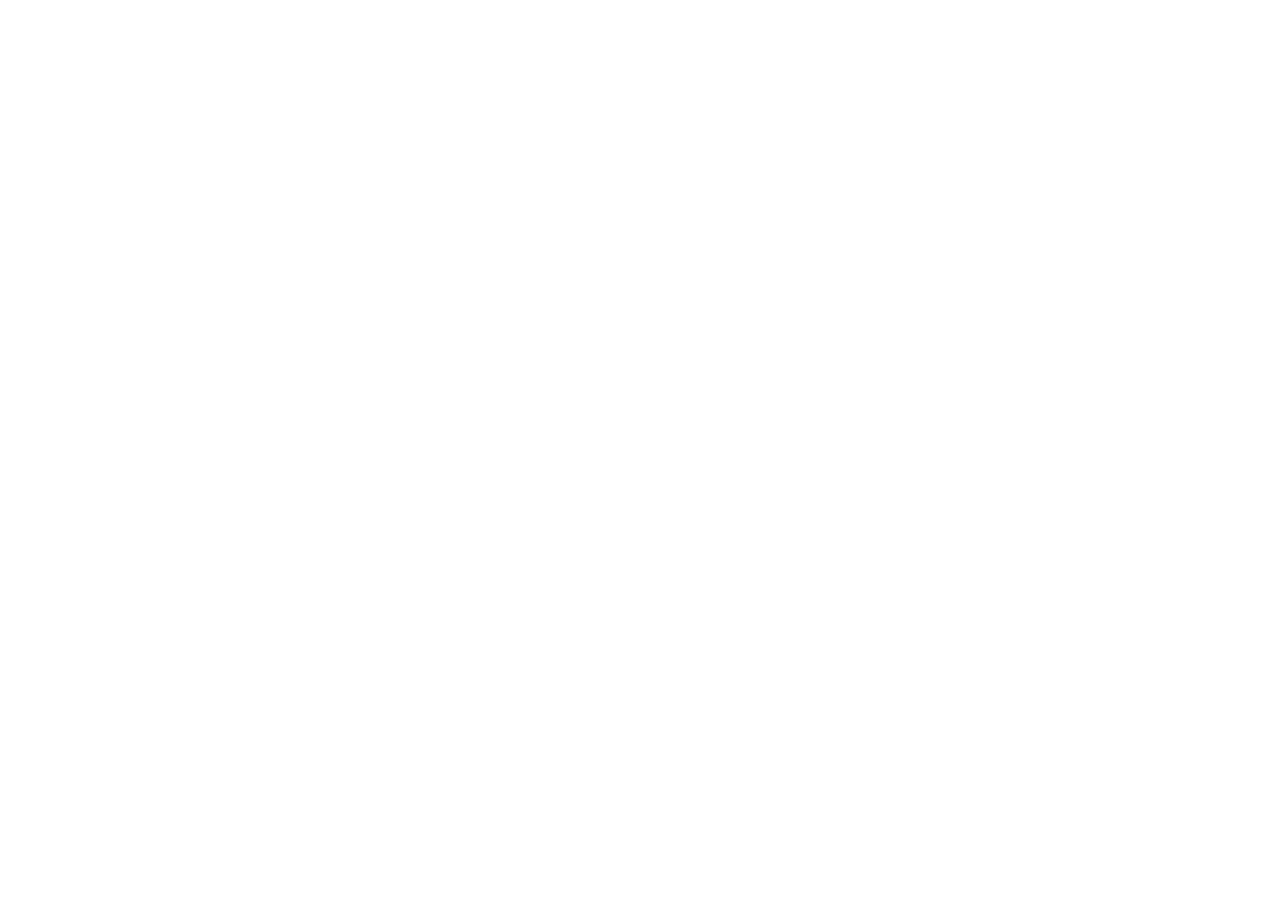
==== index.html @ 9188ea3d "code init" ====
<!DOCTYPE html>
<html>
  <head>
    <meta name="viewport" content="width=device-width, initial-scale=1">
    <link rel="stylesheet" href="/style/style.css">
    <link rel="stylesheet" href="https://cdn.rawgit.com/twbs/bootstrap/48938155eb24b4ccdde09426066869504c6dab3c/dist/css/bootstrap.min.css">
    <script src="https://maps.googleapis.com/maps/api/js"></script>
  </head>
  <body>
    <div class="container"></div>
  </body>
  <script src="/bundle.js"></script>
</html>
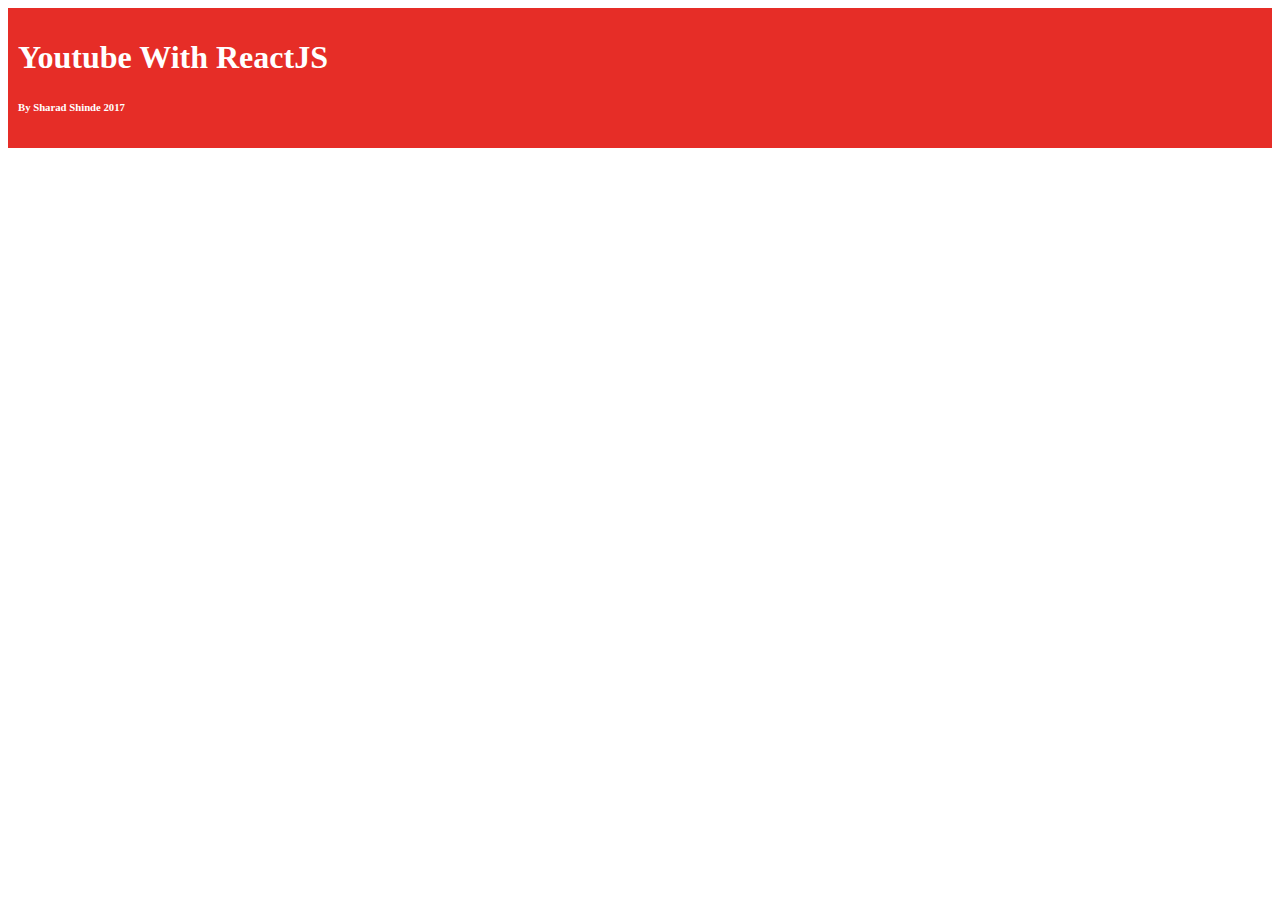
==== commit 15c323ec: "styles modification" ====
--- a/index.html
+++ b/index.html
@@ -1,13 +1,24 @@
 <!DOCTYPE html>
-<html>
-  <head>
-    <meta name="viewport" content="width=device-width, initial-scale=1">
+<html lang="en">
+
+<head>
+    <meta charset="utf-8">
+    <meta name="viewport" content="width=device-width, initial-scale=1, shrink-to-fit=no">
+    <title>Youtube With ReactJS</title>
+    <link href="https://maxcdn.bootstrapcdn.com/bootstrap/4.0.0-beta/css/bootstrap.min.css" rel="stylesheet" integrity="sha384-/Y6pD6FV/Vv2HJnA6t+vslU6fwYXjCFtcEpHbNJ0lyAFsXTsjBbfaDjzALeQsN6M" crossorigin="anonymous">
     <link rel="stylesheet" href="/style/style.css">
-    <link rel="stylesheet" href="https://cdn.rawgit.com/twbs/bootstrap/48938155eb24b4ccdde09426066869504c6dab3c/dist/css/bootstrap.min.css">
-    <script src="https://maps.googleapis.com/maps/api/js"></script>
-  </head>
-  <body>
-    <div class="container"></div>
-  </body>
-  <script src="/bundle.js"></script>
-</html>
+</head>
+
+<body>
+    <div class="text-center" style="background: #E62D27; padding:10px; color: #fff;">
+        <h1>Youtube With ReactJS</h1>
+        <h6>By Sharad Shinde 2017</h6>
+    </div>
+    <div class="container-fluid"></div>
+</body>
+<script src="https://code.jquery.com/jquery-3.2.1.slim.min.js" integrity="sha384-KJ3o2DKtIkvYIK3UENzmM7KCkRr/rE9/Qpg6aAZGJwFDMVNA/GpGFF93hXpG5KkN" crossorigin="anonymous"></script>
+<script src="https://cdnjs.cloudflare.com/ajax/libs/popper.js/1.11.0/umd/popper.min.js" integrity="sha384-b/U6ypiBEHpOf/4+1nzFpr53nxSS+GLCkfwBdFNTxtclqqenISfwAzpKaMNFNmj4" crossorigin="anonymous"></script>
+<script src="https://maxcdn.bootstrapcdn.com/bootstrap/4.0.0-beta/js/bootstrap.min.js" integrity="sha384-h0AbiXch4ZDo7tp9hKZ4TsHbi047NrKGLO3SEJAg45jXxnGIfYzk4Si90RDIqNm1" crossorigin="anonymous"></script>
+<script src="/bundle.js"></script>
+
+</html>--- a/style/style.css
+++ b/style/style.css
@@ -0,0 +1,24 @@
+.search-bar {
+    margin: 20px auto;
+}
+
+li {
+    margin-bottom: 10px;
+    border: 1px solid #ddd;
+    border-radius: 4px;
+}
+
+.video-detail .details {
+    margin-top: 20px;
+    padding: 20px;
+    border: 1px solid #ddd;
+    border-radius: 4px;
+}
+
+.media {
+    cursor: pointer;
+}
+
+.media:hover {
+    background-color: #eee;
+}